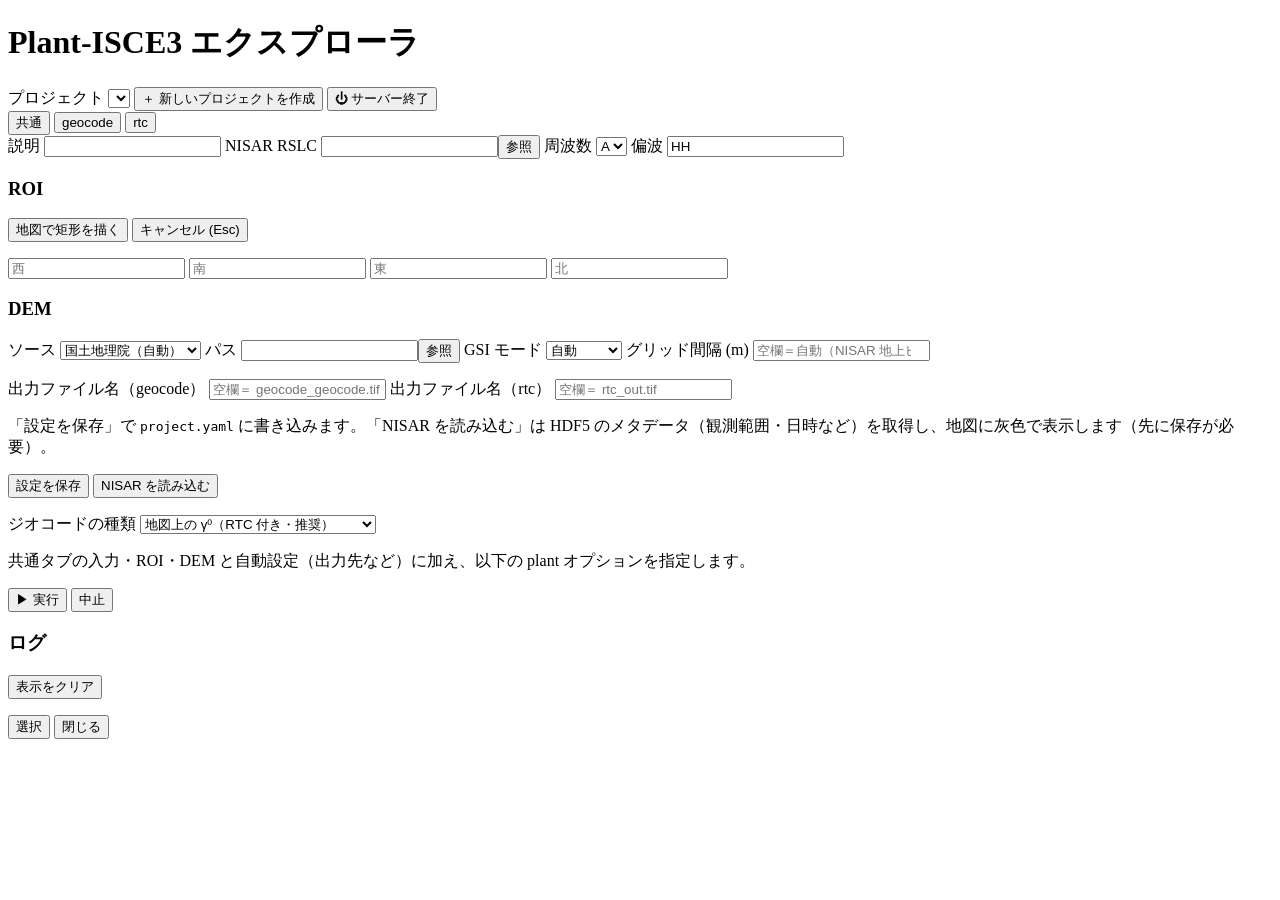
==== plant-isce3/workbench/static/index.html @ 7c2bc767 "Add Plant-ISCE3 Explorer workbench and dem_downloader CLI integration. Introduces the NISAR-focused " ====
<!DOCTYPE html>
<html lang="ja">
<head>
  <meta charset="utf-8"/>
  <meta name="viewport" content="width=device-width, initial-scale=1"/>
  <title>Plant-ISCE3 エクスプローラ</title>
  <link rel="stylesheet" href="/explorer-static/vendor/leaflet/leaflet.css"/>
  <link rel="stylesheet" href="/explorer-static/style.css"/>
</head>
<body>
  <header class="top">
    <h1>Plant-ISCE3 エクスプローラ</h1>
    <label class="top-label">プロジェクト <select id="projectSelect"></select></label>
    <button type="button" id="btnNewProject" title="設定・ログ・出力をまとめて保存する作業フォルダ（projects/名前/）を新しく作ります">＋ 新しいプロジェクトを作成</button>
    <button type="button" id="btnShutdown" class="muted" title="この GUI サーバーを停止します">⏻ サーバー終了</button>
  </header>
  <div id="banner" class="banner hidden"></div>
  <main class="layout">
    <aside class="side">
      <nav class="tabs" id="mainTabs">
        <button type="button" data-tab="common" class="active">共通</button>
        <button type="button" data-tab="geocode">geocode</button>
        <button type="button" data-tab="rtc">rtc</button>
      </nav>
      <div id="panelCommon" class="panel">
        <label>説明 <input id="description" type="text"/></label>
        <label>NISAR RSLC <input id="inputH5" type="text"/><button type="button" class="browse" data-ext="h5">参照</button></label>
        <label>周波数 <select id="frequency"><option value="A">A</option><option value="B">B</option></select></label>
        <label>偏波 <input id="polarization" value="HH"/></label>
        <h3>ROI</h3>
        <div class="map-toolbar">
          <button type="button" id="btnDrawRoi">地図で矩形を描く</button>
          <button type="button" id="btnClearDraw" class="muted">キャンセル (Esc)</button>
        </div>
        <p id="mapHint" class="map-hint"></p>
        <div class="map-wrap"><div id="map"></div></div>
        <p id="roiInfo" class="map-hint"></p>
        <div class="roi-fields">
          <input id="roiWest" placeholder="西" type="number" step="any"/>
          <input id="roiSouth" placeholder="南" type="number" step="any"/>
          <input id="roiEast" placeholder="東" type="number" step="any"/>
          <input id="roiNorth" placeholder="北" type="number" step="any"/>
        </div>
        <h3>DEM</h3>
        <label>ソース
          <select id="demSource">
            <option value="gsi">国土地理院（自動）</option>
            <option value="copernicus">Copernicus GLO-30</option>
            <option value="file">ファイル</option>
          </select>
        </label>
        <label id="demFileRow" class="hidden">パス <input id="demPath" type="text"/><button type="button" class="browse" data-ext="tif,tiff,vrt">参照</button></label>
        <label id="gsiModeRow">GSI モード
          <select id="gsiMode">
            <option value="auto">自動</option>
            <option value="dem5a">DEM5A</option>
            <option value="dem5b">DEM5B</option>
            <option value="dem10b">DEM10B</option>
          </select>
        </label>
        <label>グリッド間隔 (m)
          <input id="gridSpacing" type="number" value="" min="0.25" step="0.001" placeholder="空欄＝自動（NISAR 地上ピクセル間隔）"/>
        </label>
        <p id="gridSpacingHint" class="hint"></p>
        <label>出力ファイル名（geocode）
          <input id="outputGeocode" type="text" placeholder="空欄＝ geocode_geocode.tif"/>
        </label>
        <label>出力ファイル名（rtc）
          <input id="outputRtc" type="text" placeholder="空欄＝ rtc_out.tif"/>
        </label>
        <p class="hint">「設定を保存」で <code>project.yaml</code> に書き込みます。「NISAR を読み込む」は HDF5 のメタデータ（観測範囲・日時など）を取得し、地図に灰色で表示します（先に保存が必要）。</p>
        <div class="actions">
          <button type="button" id="btnSave" title="入力・ROI・DEM をプロジェクトに保存します">設定を保存</button>
          <button type="button" id="btnInspect" title="保存済みの HDF5 から軌跡・フットプリント等を読み、地図に観測範囲を表示します">NISAR を読み込む</button>
        </div>
        <p id="checkMsg" class="check"></p>
      </div>
      <div id="panelTool" class="panel hidden">
        <label id="geocodeModeRow" class="hidden block-label">ジオコードの種類
          <select id="geocodeOutput">
            <option value="rtc_gamma">地図上の γ⁰（RTC 付き・推奨）</option>
            <option value="complex_gslc">複素 GSLC（位相保持・RTC なし）</option>
          </select>
        </label>
        <p class="hint" id="toolHint">共通タブの入力・ROI・DEM と自動設定（出力先など）に加え、以下の plant オプションを指定します。</p>
        <div id="toolForm" class="tool-form"></div>
        <div class="actions">
          <button type="button" id="btnRun" class="primary">▶ 実行</button>
          <button type="button" id="btnCancel">中止</button>
        </div>
      </div>
    </aside>
    <section class="log-pane">
      <div class="log-head">
        <h3>ログ</h3>
        <span id="logMeta" class="log-meta"></span>
        <button type="button" id="btnLogClear" class="muted" title="画面上のログ表示だけを消します（ファイルは残ります）">表示をクリア</button>
      </div>
      <pre id="logBox"></pre>
    </section>
  </main>
  <div id="dlgBrowse" class="dlg hidden">
    <div class="dlg-body">
      <div id="fsPath"></div>
      <ul id="fsList"></ul>
      <button type="button" id="fsPick">選択</button>
      <button type="button" id="fsClose">閉じる</button>
    </div>
  </div>
  <script src="/explorer-static/vendor/leaflet/leaflet.js"></script>
  <script src="/explorer-static/app.js"></script>
</body>
</html>
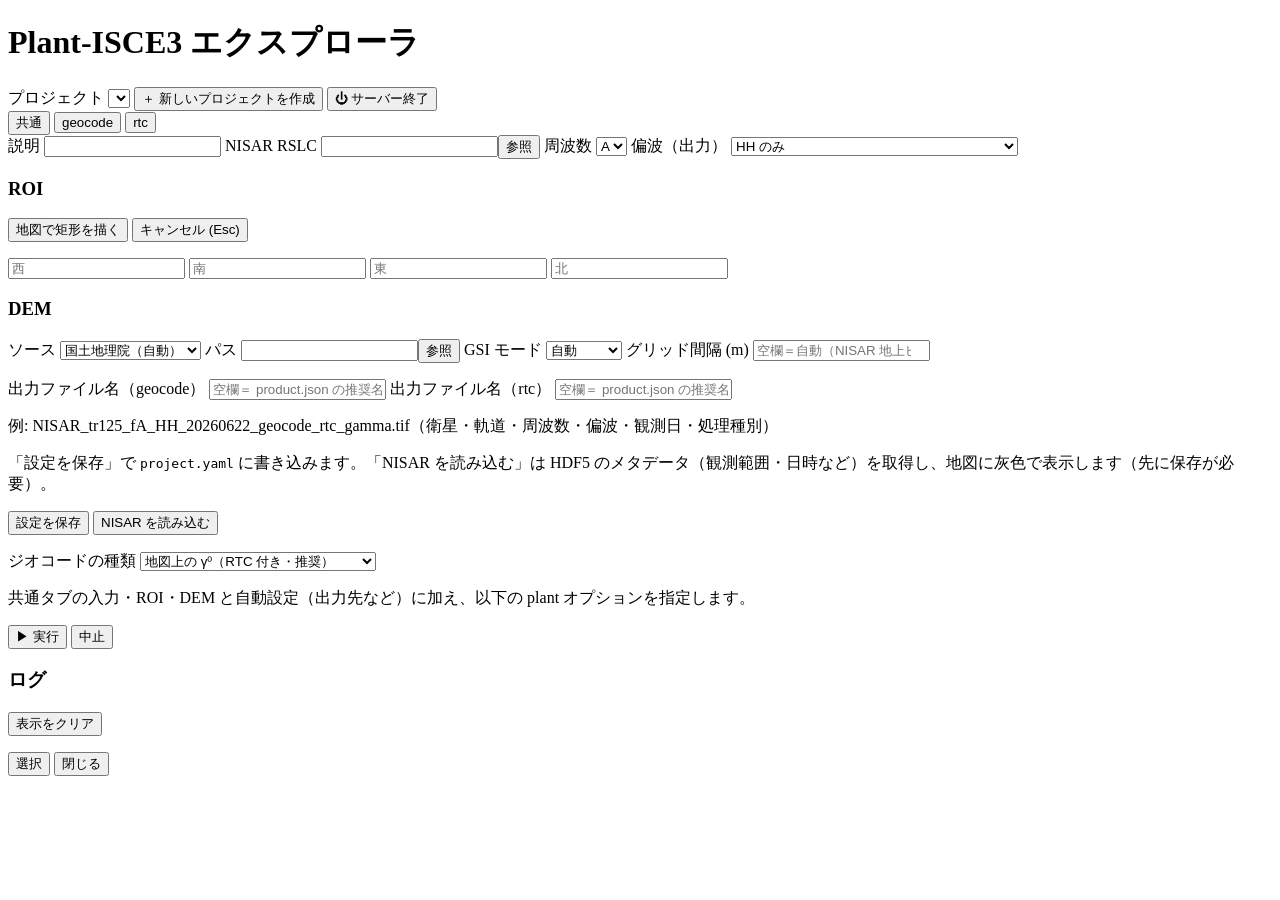
==== commit a2c0237b: "workbench: 偏波・推奨出力名、geocode/rtc の QGIS バンド Description、GUI 改善 NISAR 読み込み時の出力命名、HH/HV 選択、RTC 付き geoco" ====
--- a/plant-isce3/workbench/static/index.html
+++ b/plant-isce3/workbench/static/index.html
@@ -26,7 +26,14 @@
         <label>説明 <input id="description" type="text"/></label>
         <label>NISAR RSLC <input id="inputH5" type="text"/><button type="button" class="browse" data-ext="h5">参照</button></label>
         <label>周波数 <select id="frequency"><option value="A">A</option><option value="B">B</option></select></label>
-        <label>偏波 <input id="polarization" value="HH"/></label>
+        <label>偏波（出力）
+          <select id="polarization">
+            <option value="HH">HH のみ</option>
+            <option value="HV">HV のみ</option>
+            <option value="HH_HV">HH と HV（両方・1 ファイルに複数バンド）</option>
+          </select>
+        </label>
+        <p id="polarizationHint" class="hint"></p>
         <h3>ROI</h3>
         <div class="map-toolbar">
           <button type="button" id="btnDrawRoi">地図で矩形を描く</button>
@@ -63,11 +70,12 @@
         </label>
         <p id="gridSpacingHint" class="hint"></p>
         <label>出力ファイル名（geocode）
-          <input id="outputGeocode" type="text" placeholder="空欄＝ geocode_geocode.tif"/>
+          <input id="outputGeocode" type="text" placeholder="空欄＝ product.json の推奨名（NISAR 読み込みで自動入力）"/>
         </label>
         <label>出力ファイル名（rtc）
-          <input id="outputRtc" type="text" placeholder="空欄＝ rtc_out.tif"/>
+          <input id="outputRtc" type="text" placeholder="空欄＝ product.json の推奨名（NISAR 読み込みで自動入力）"/>
         </label>
+        <p class="hint" id="outputNameHint">例: NISAR_tr125_fA_HH_20260622_geocode_rtc_gamma.tif（衛星・軌道・周波数・偏波・観測日・処理種別）</p>
         <p class="hint">「設定を保存」で <code>project.yaml</code> に書き込みます。「NISAR を読み込む」は HDF5 のメタデータ（観測範囲・日時など）を取得し、地図に灰色で表示します（先に保存が必要）。</p>
         <div class="actions">
           <button type="button" id="btnSave" title="入力・ROI・DEM をプロジェクトに保存します">設定を保存</button>
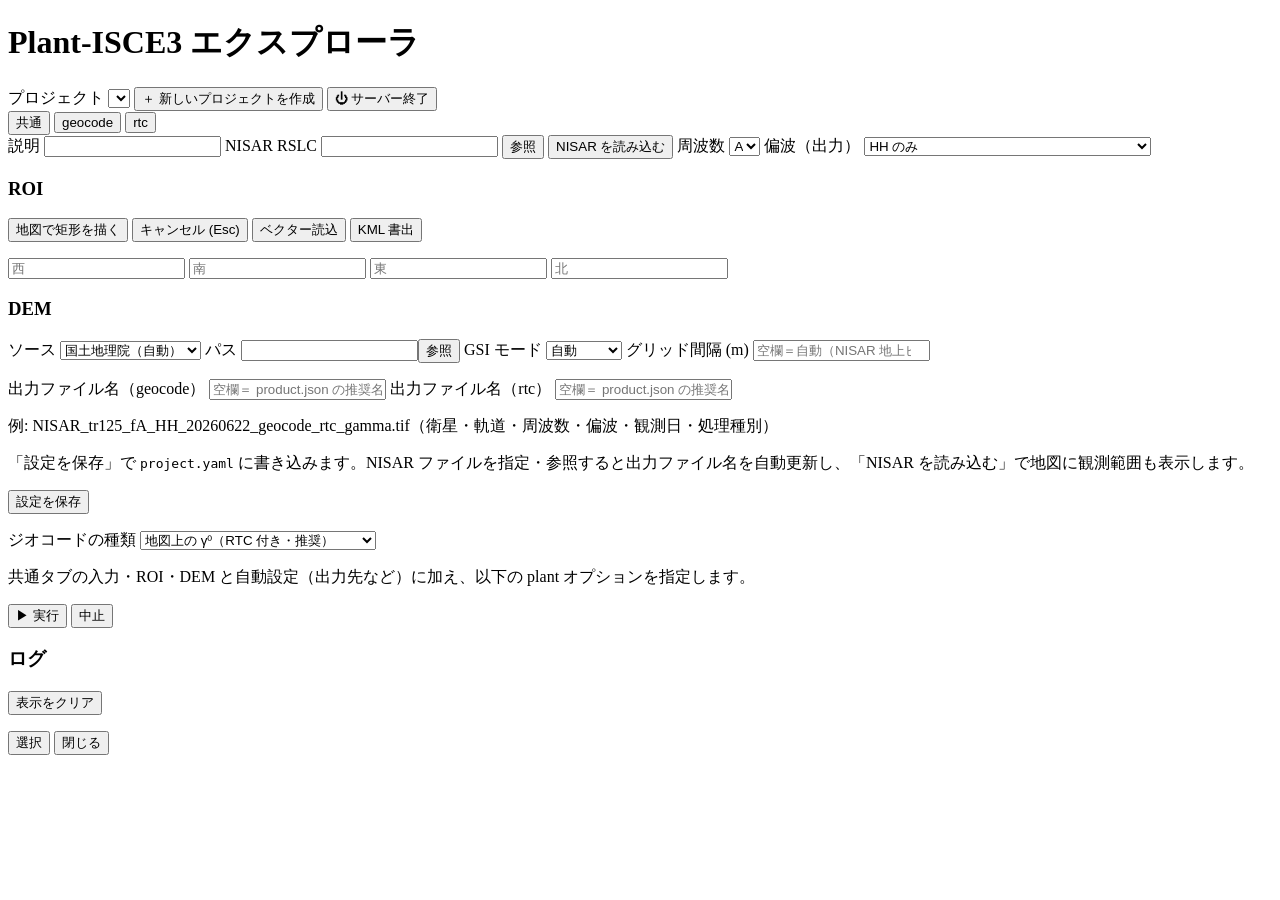
==== commit d40b8b9a: "workbench: DEM 再利用、ROI ベクター、NISAR 出力名・ログ GUI 改善 Descending をファイル名に含める、KML/KMZ/SHP/GPKG の ROI 入出力、 進捗" ====
--- a/plant-isce3/workbench/static/index.html
+++ b/plant-isce3/workbench/static/index.html
@@ -24,7 +24,13 @@
       </nav>
       <div id="panelCommon" class="panel">
         <label>説明 <input id="description" type="text"/></label>
-        <label>NISAR RSLC <input id="inputH5" type="text"/><button type="button" class="browse" data-ext="h5">参照</button></label>
+        <label class="file-row">NISAR RSLC
+          <span class="file-input-row">
+            <input id="inputH5" type="text"/>
+            <button type="button" class="browse" data-ext="h5">参照</button>
+            <button type="button" id="btnInspect" title="HDF5 のメタデータを読み、出力ファイル名・観測範囲などを反映します">NISAR を読み込む</button>
+          </span>
+        </label>
         <label>周波数 <select id="frequency"><option value="A">A</option><option value="B">B</option></select></label>
         <label>偏波（出力）
           <select id="polarization">
@@ -38,6 +44,8 @@
         <div class="map-toolbar">
           <button type="button" id="btnDrawRoi">地図で矩形を描く</button>
           <button type="button" id="btnClearDraw" class="muted">キャンセル (Esc)</button>
+          <button type="button" id="btnRoiImport" title="KML / KMZ / SHP / GPKG から外接矩形を ROI にする">ベクター読込</button>
+          <button type="button" id="btnRoiExportKml" title="いまの ROI を KML でダウンロード">KML 書出</button>
         </div>
         <p id="mapHint" class="map-hint"></p>
         <div class="map-wrap"><div id="map"></div></div>
@@ -76,10 +84,9 @@
           <input id="outputRtc" type="text" placeholder="空欄＝ product.json の推奨名（NISAR 読み込みで自動入力）"/>
         </label>
         <p class="hint" id="outputNameHint">例: NISAR_tr125_fA_HH_20260622_geocode_rtc_gamma.tif（衛星・軌道・周波数・偏波・観測日・処理種別）</p>
-        <p class="hint">「設定を保存」で <code>project.yaml</code> に書き込みます。「NISAR を読み込む」は HDF5 のメタデータ（観測範囲・日時など）を取得し、地図に灰色で表示します（先に保存が必要）。</p>
+        <p class="hint">「設定を保存」で <code>project.yaml</code> に書き込みます。NISAR ファイルを指定・参照すると出力ファイル名を自動更新し、「NISAR を読み込む」で地図に観測範囲も表示します。</p>
         <div class="actions">
           <button type="button" id="btnSave" title="入力・ROI・DEM をプロジェクトに保存します">設定を保存</button>
-          <button type="button" id="btnInspect" title="保存済みの HDF5 から軌跡・フットプリント等を読み、地図に観測範囲を表示します">NISAR を読み込む</button>
         </div>
         <p id="checkMsg" class="check"></p>
       </div>
